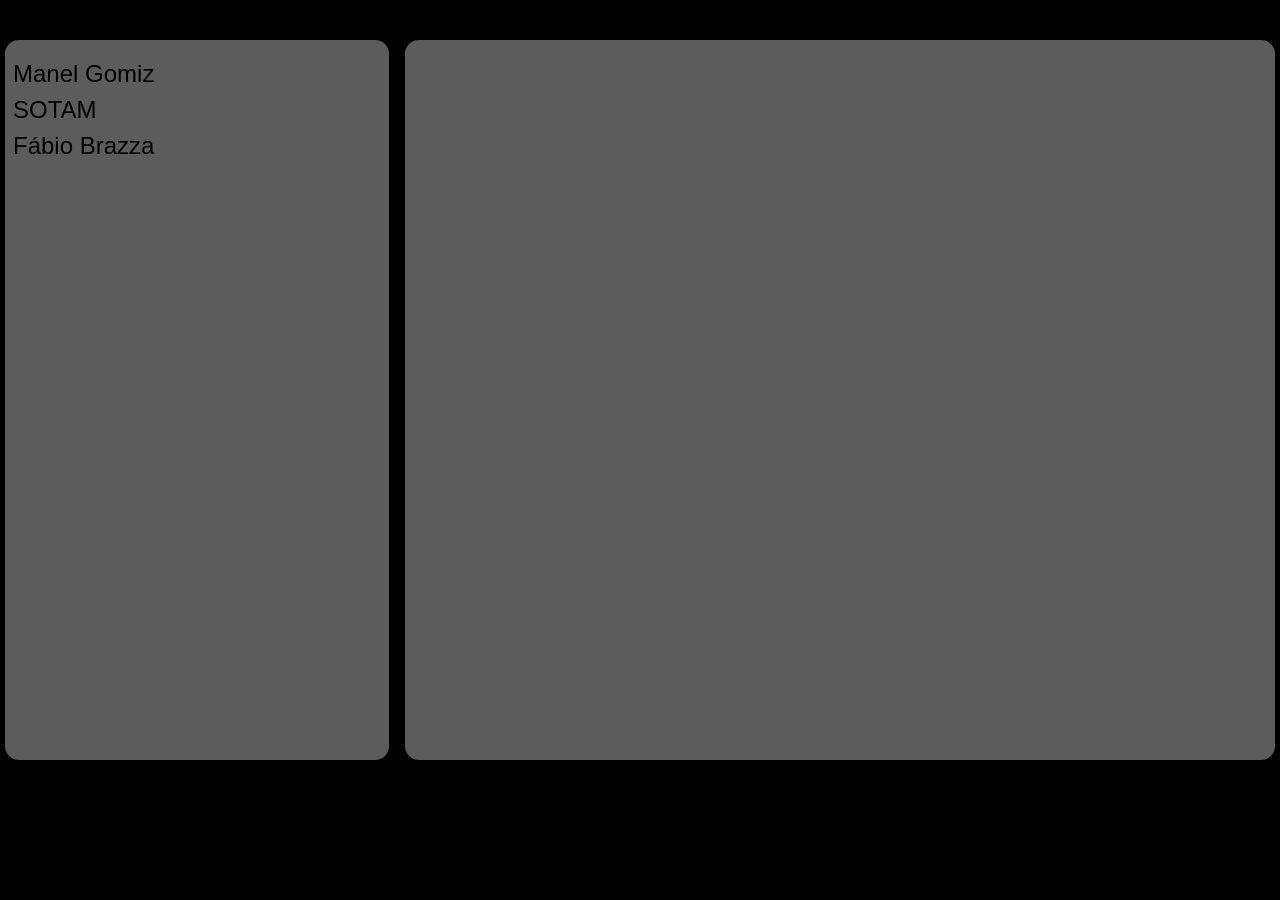
==== index.html @ 019e0861 "primeiro commit" ====
<!DOCTYPE html>
<html lang="pt-br">
<head>
    <meta charset="UTF-8">
    <meta name="viewport" content="width=device-width, initial-scale=1.0">
    <meta name="description" content="Este é um site de exemplo">
    <meta name="keywords" content="cantores, musicas">
    <meta name="author" content="Murilo Cézar">
    <title>Meu sitezão</title>

    <style>
        body {
            margin: 0;
            background-color: rgb(0, 0, 0);
            height: 100vh; /* ocupa toda a altura da tela */
        }
        a {
            text-decoration: none;
            color: inherit; /* pega a cor do elemento pai */
        }
        div {
            
            margin: 0;
            background-color: transparent;
            box-sizing: border-box;
            border-radius: 15px;
        }
        div.active-bg {
            background-color: rgb(27, 27, 27);
        }
        .artistas {
            
            float: left;
            padding: 0;
            text-align: center;
            width: 30%; height: 80%;
            margin-top: 40px; margin-left: 5px;
        }
        .sobre {
            
            float: right;
            padding: 0;
            text-align: center;
            width: 68%; height: 80%;
            margin-top: 40px; margin-right: 5px;
        }
        iframe {
            background-color: rgb(92, 92, 92);
            width: 100%; height: 100%;
            border-radius: 14px;
        }
    </style>
</head>
<body>

    <div class="artistas">
    <iframe style="border: none;" src="artistas.html"  name="listaArtists" title="iframe dos artistas"></iframe> 
    </div>
    <div class="sobre">
    <iframe style="border: none;"  name="detalheArtist" id="detalheArtist"></iframe>
    </div>
</body>
</html>
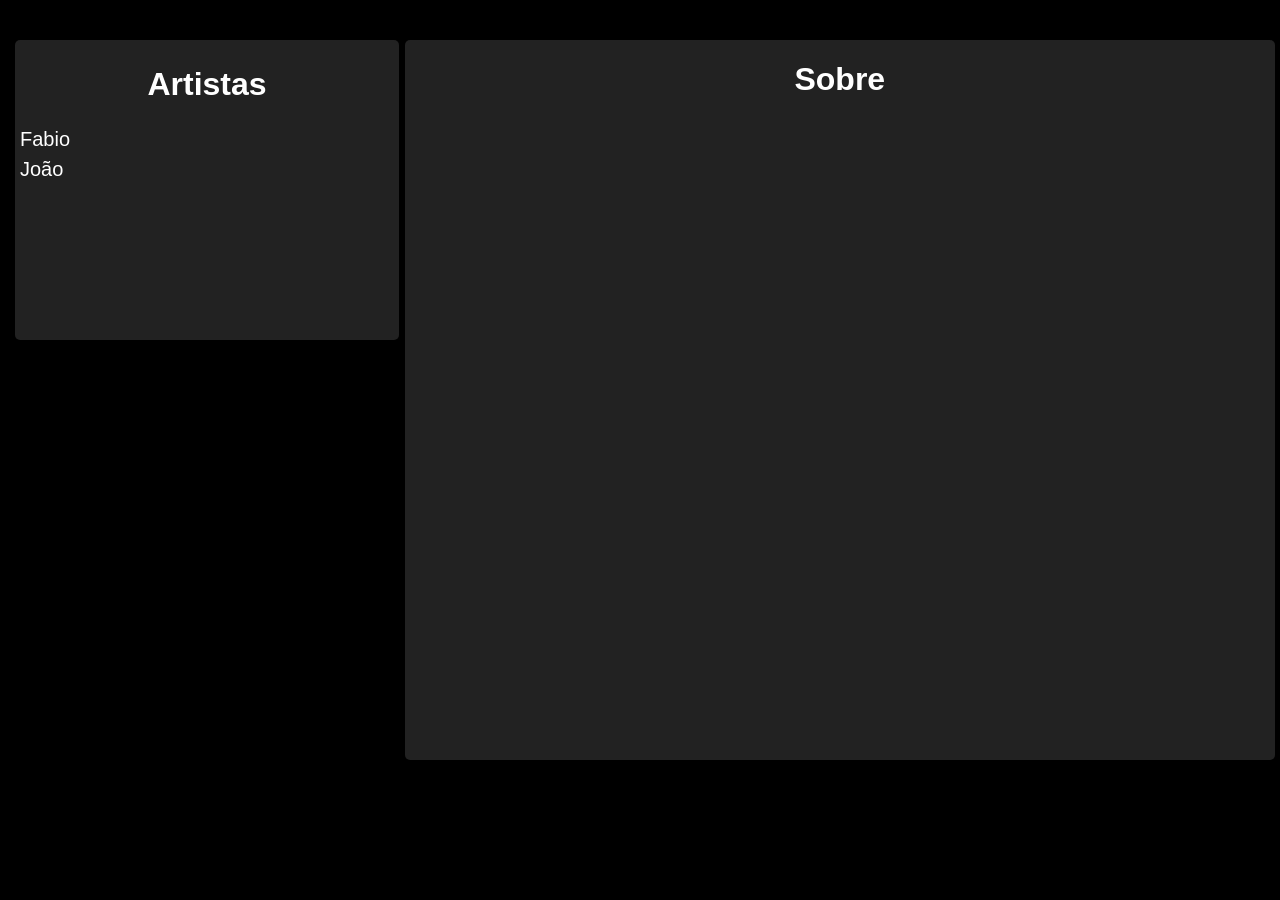
==== commit 11fb6eea: "Add player interaction and styling for artist names - Implemented click event listeners for artist n" ====
--- a/index.html
+++ b/index.html
@@ -8,56 +8,22 @@
     <meta name="author" content="Murilo Cézar">
     <title>Meu sitezão</title>
 
-    <style>
-        body {
-            margin: 0;
-            background-color: rgb(0, 0, 0);
-            height: 100vh; /* ocupa toda a altura da tela */
-        }
-        a {
-            text-decoration: none;
-            color: inherit; /* pega a cor do elemento pai */
-        }
-        div {
-            
-            margin: 0;
-            background-color: transparent;
-            box-sizing: border-box;
-            border-radius: 15px;
-        }
-        div.active-bg {
-            background-color: rgb(27, 27, 27);
-        }
-        .artistas {
-            
-            float: left;
-            padding: 0;
-            text-align: center;
-            width: 30%; height: 80%;
-            margin-top: 40px; margin-left: 5px;
-        }
-        .sobre {
-            
-            float: right;
-            padding: 0;
-            text-align: center;
-            width: 68%; height: 80%;
-            margin-top: 40px; margin-right: 5px;
-        }
-        iframe {
-            background-color: rgb(92, 92, 92);
-            width: 100%; height: 100%;
-            border-radius: 14px;
-        }
-    </style>
+    <link rel="stylesheet" href="principal.css">
 </head>
 <body>
 
     <div class="artistas">
-    <iframe style="border: none;" src="artistas.html"  name="listaArtists" title="iframe dos artistas"></iframe> 
+        <h1 align="center">Artistas</h1>
+        <div class="nomes">
+            <p>Fabio</p>
+        </div>
+        <div class="nomes">
+            <p>João</p>
+        </div>
     </div>
     <div class="sobre">
-    <iframe style="border: none;"  name="detalheArtist" id="detalheArtist"></iframe>
+        <h1 align="center">Sobre</h1>
     </div>
+    <script src="player.js"></script>
 </body>
 </html>
--- a/principal.css
+++ b/principal.css
@@ -0,0 +1,66 @@
+        body {
+            margin: 0;
+            background-color: rgb(0, 0, 0);
+            height: 100vh; /* ocupa toda a altura da tela */
+        }
+        div {
+            box-sizing: border-box;
+            border-radius: 5px;
+            color: white;
+            font-family: Arial, Helvetica, sans-serif;
+        }
+        .artistas {
+            overflow-y: auto;
+            background-color: #222;
+            float: left;
+            padding: 5px;
+            text-align: left;
+            width: 30%; height: 300px;
+            margin-top: 40px; margin-left: 15px;
+        }
+        .sobre {
+            overflow-y: auto;
+            background-color: #222;
+            float: right;
+            padding: 0;
+            text-align: center;
+            width: 68%; height: 80%;
+            margin-top: 40px; margin-right: 5px;
+        }
+        .nomes {
+            width: 100%;
+            height: 30px;
+            background: #22222200;
+            font-size: 20px;
+            display: flex;
+            align-items: center;
+            transition: background-color 0.5s ease;
+            cursor: pointer;
+        }
+        .nomes.ativo {
+            background-color: rgba(128, 128, 128, 0.5);
+        }
+
+
+
+
+        /* largura da barra */
+        .artistas::-webkit-scrollbar {
+            width: 10px;
+        }
+
+        /* fundo da barra */
+        .artistas::-webkit-scrollbar-track {
+            background: transparent;
+        }
+
+        /* retângulo que desliza */
+        .artistas::-webkit-scrollbar-thumb {
+            background: #5a5a5a;
+            border-radius: 5px;
+        }
+
+        /* quando passa o mouse */
+        .artistas::-webkit-scrollbar-thumb:hover {
+            background: #8a8a8a;
+        }
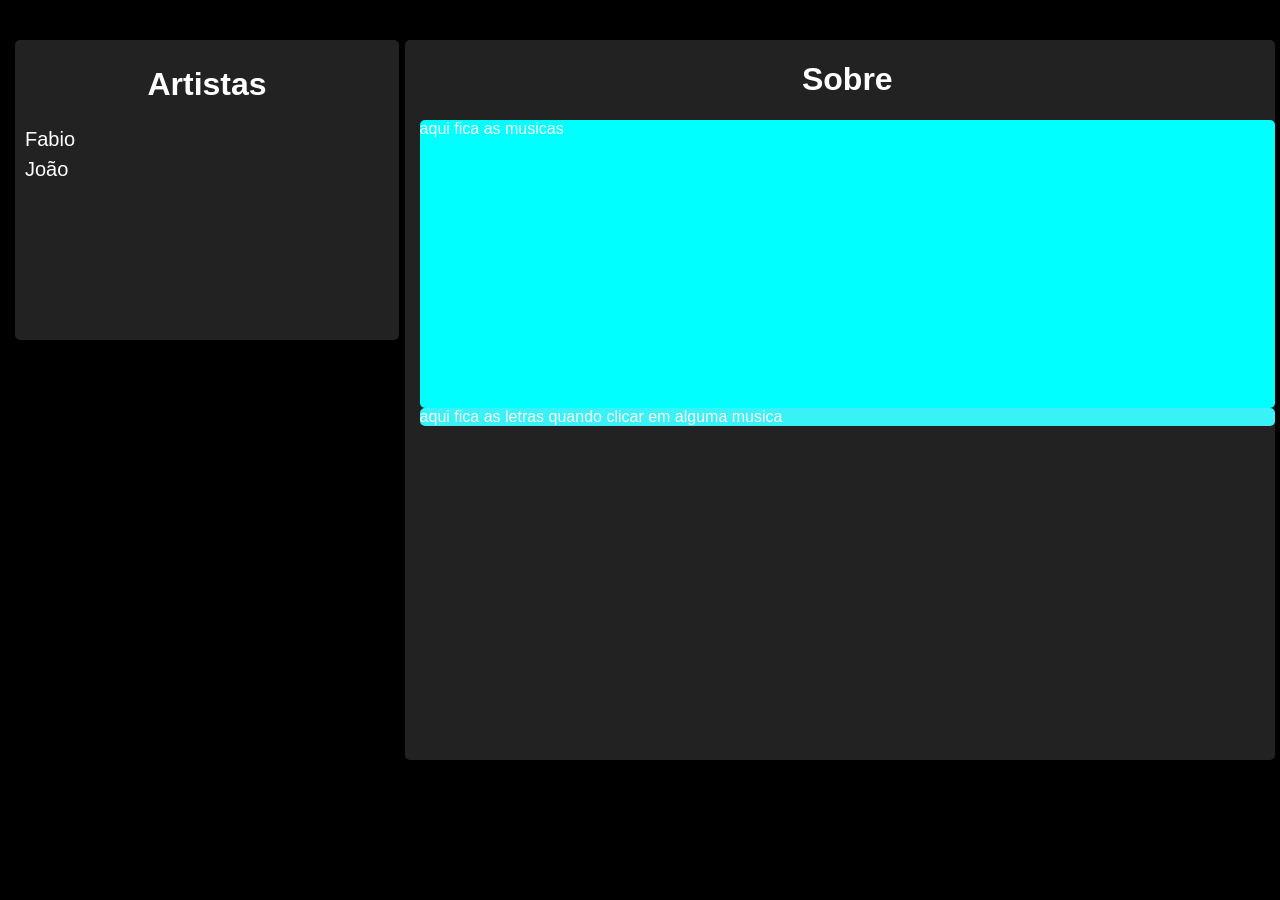
==== commit 894b3292: "parei de usar iframes, e aprendi a colocar scrool vertical em divs" ====
--- a/index.html
+++ b/index.html
@@ -14,15 +14,24 @@
 
     <div class="artistas">
         <h1 align="center">Artistas</h1>
-        <div class="nomes">
+        <div class="nomes" onclick="selecionarArtista(this)" data-artista="fabio">
             <p>Fabio</p>
         </div>
-        <div class="nomes">
+        
+        <div class="nomes" onclick="selecionarArtista(this)" data-artista="joao">
             <p>João</p>
         </div>
     </div>
+
     <div class="sobre">
         <h1 align="center">Sobre</h1>
+        <div class="listM">
+            aqui fica as musicas
+        </div>
+
+        <div class="letras">
+            aqui fica as letras quando clicar em alguma musica
+        </div>
     </div>
     <script src="player.js"></script>
 </body>
--- a/principal.css
+++ b/principal.css
@@ -21,14 +21,25 @@
         .sobre {
             overflow-y: auto;
             background-color: #222;
-            float: right;
+            float: right;   
             padding: 0;
-            text-align: center;
+            text-align: left; padding-left: 15px;
             width: 68%; height: 80%;
             margin-top: 40px; margin-right: 5px;
         }
+
+
+        .listM {
+            height: 40%;
+            background-color: aqua;
+        }
+        .letras {
+            background-color: rgb(57, 242, 248);
+        }
+
+
         .nomes {
-            width: 100%;
+            width: 100%; padding-left: 5px;
             height: 30px;
             background: #22222200;
             font-size: 20px;
@@ -39,6 +50,21 @@
         }
         .nomes.ativo {
             background-color: rgba(128, 128, 128, 0.5);
+            color:  rgb(57, 242, 248);
+        }
+        .musica {
+            width: 100%; padding-left: 5px;
+            height: 30px;
+            background: #22222200;
+            font-size: 18px;
+            display: flex;
+            align-items: center;
+            transition: background-color 0.5s ease;
+            cursor: pointer;
+        }
+        .musica.ativo {
+            background-color: rgba(128, 128, 128, 0.5);
+            color:  rgb(57, 242, 248);
         }
 
 
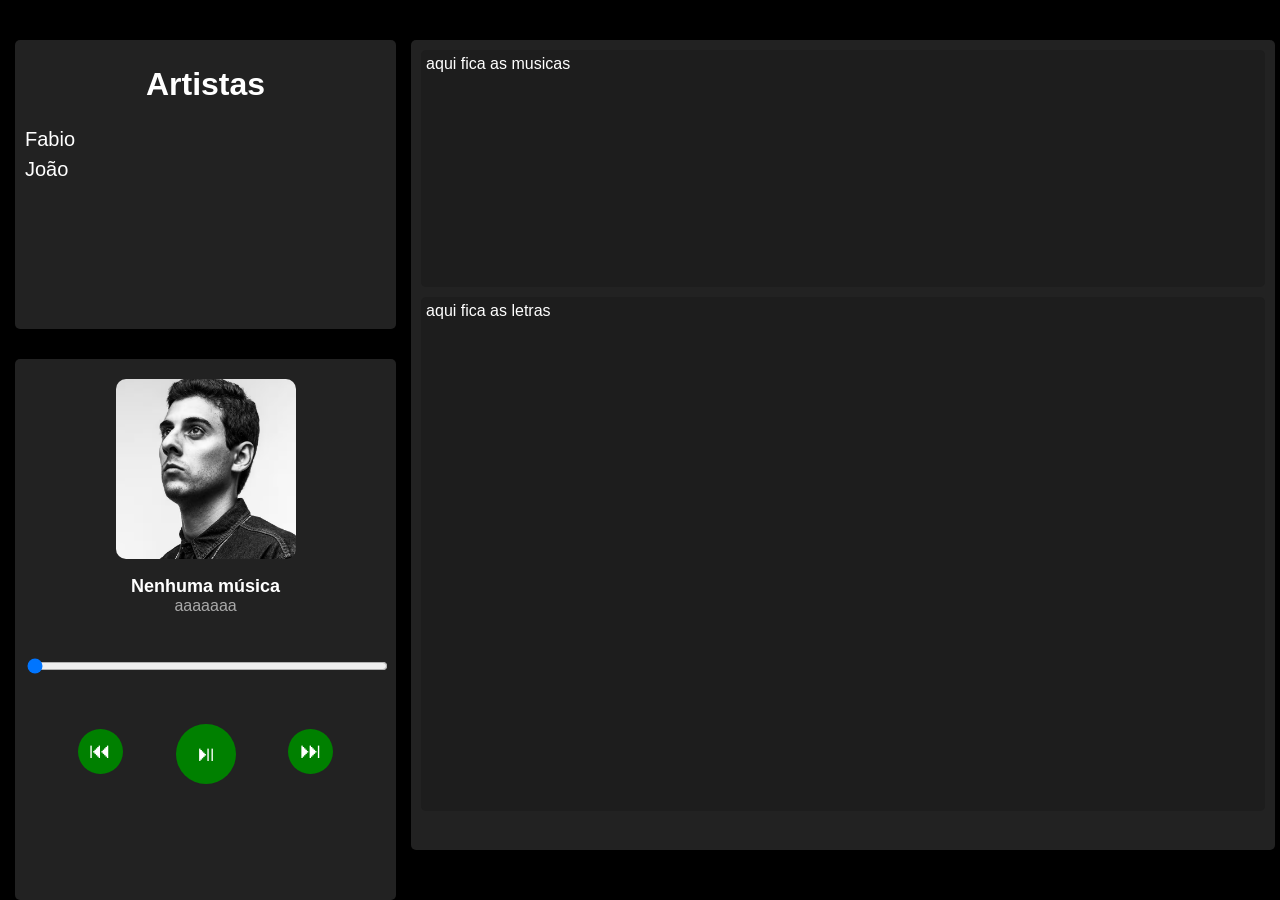
==== commit d7b880ef: "to mexendo com a estética do player de musica, logo logo deixo ele funcional" ====
--- a/index.html
+++ b/index.html
@@ -12,27 +12,69 @@
 </head>
 <body>
 
-    <div class="artistas">
-        <h1 align="center">Artistas</h1>
-        <div class="nomes" onclick="selecionarArtista(this)" data-artista="fabio">
-            <p>Fabio</p>
+<div class="layout">
+<!-- artistas-->
+    <div class="coluna-esquerda">
+
+        <div class="artistas">
+            <h1 align="center">Artistas</h1>
+
+            <div class="nomes" onclick="selecionarArtista(this)" data-artista="fabio">
+                <p>Fabio</p>
+            </div>
+
+            <div class="nomes" onclick="selecionarArtista(this)" data-artista="joao">
+                <p>João</p>
+            </div>
         </div>
-        
-        <div class="nomes" onclick="selecionarArtista(this)" data-artista="joao">
-            <p>João</p>
+
+        <div class="extra">
+            
+            
+            <!-- player de música -->
+            <div class="player">
+                
+                <div class="top-player">
+                    
+                    <img src="capa.avif" class="capa">
+                    
+                </div>
+                <div class="info">
+                    <div class="titulo" id="titulo">Nenhuma música</div>
+                    <div class="artista" id="artista">aaaaaaa</div>
+                </div>
+                
+                <div class="barra">
+                    <input type="range" value="0" min="0" max="100" class="progresso">
+                </div>
+                
+                <div class="controles">
+                    <button class="btn">⏮</button>
+                    <button class="pause" id="play">⏯</button>
+                    <button class="btn">⏭</button>
+                </div>
+                
+                <audio id="audio"></audio>
+            </div>
         </div>
+
     </div>
 
+
+
+<!-- musicas e letras-->
     <div class="sobre">
-        <h1 align="center">Sobre</h1>
+
         <div class="listM">
             aqui fica as musicas
         </div>
 
         <div class="letras">
-            aqui fica as letras quando clicar em alguma musica
+            aqui fica as letras
         </div>
     </div>
+
+</div>
     <script src="player.js"></script>
 </body>
 </html>
--- a/principal.css
+++ b/principal.css
@@ -1,92 +1,233 @@
-        body {
-            margin: 0;
-            background-color: rgb(0, 0, 0);
-            height: 100vh; /* ocupa toda a altura da tela */
-        }
-        div {
-            box-sizing: border-box;
-            border-radius: 5px;
-            color: white;
-            font-family: Arial, Helvetica, sans-serif;
-        }
-        .artistas {
-            overflow-y: auto;
-            background-color: #222;
-            float: left;
-            padding: 5px;
-            text-align: left;
-            width: 30%; height: 300px;
-            margin-top: 40px; margin-left: 15px;
-        }
-        .sobre {
-            overflow-y: auto;
-            background-color: #222;
-            float: right;   
-            padding: 0;
-            text-align: left; padding-left: 15px;
-            width: 68%; height: 80%;
-            margin-top: 40px; margin-right: 5px;
-        }
-
-
-        .listM {
-            height: 40%;
-            background-color: aqua;
-        }
-        .letras {
-            background-color: rgb(57, 242, 248);
-        }
-
-
-        .nomes {
-            width: 100%; padding-left: 5px;
-            height: 30px;
-            background: #22222200;
-            font-size: 20px;
-            display: flex;
-            align-items: center;
-            transition: background-color 0.5s ease;
-            cursor: pointer;
-        }
-        .nomes.ativo {
-            background-color: rgba(128, 128, 128, 0.5);
-            color:  rgb(57, 242, 248);
-        }
-        .musica {
-            width: 100%; padding-left: 5px;
-            height: 30px;
-            background: #22222200;
-            font-size: 18px;
-            display: flex;
-            align-items: center;
-            transition: background-color 0.5s ease;
-            cursor: pointer;
-        }
-        .musica.ativo {
-            background-color: rgba(128, 128, 128, 0.5);
-            color:  rgb(57, 242, 248);
-        }
-
-
-
-
-        /* largura da barra */
-        .artistas::-webkit-scrollbar {
-            width: 10px;
-        }
-
-        /* fundo da barra */
-        .artistas::-webkit-scrollbar-track {
-            background: transparent;
-        }
-
-        /* retângulo que desliza */
-        .artistas::-webkit-scrollbar-thumb {
-            background: #5a5a5a;
-            border-radius: 5px;
-        }
-
-        /* quando passa o mouse */
-        .artistas::-webkit-scrollbar-thumb:hover {
-            background: #8a8a8a;
-        }+body {
+    margin: 0;
+    background-color: black;
+    height: 100vh;
+    font-family: Arial, Helvetica, sans-serif;
+    color: white;
+}
+
+/* layout principal */
+.layout {
+    display: flex;
+    height: 100vh;
+}
+
+/* coluna esquerda */
+.coluna-esquerda {
+    width: 30%;
+    margin-left: 15px;
+    margin-top: 40px;
+    display: flex;
+    flex-direction: column;
+    gap: 30px;
+}
+
+/* artistas */
+.artistas {
+    background-color: #222;
+    padding: 5px;
+    height: 300px;
+    overflow-y: auto;
+}
+
+/* player / extra */
+.extra {
+    background-color: #222;
+    height: 562px;
+    padding: 10px;
+}
+
+/* coluna direita */
+.sobre {
+    width: 68%;
+    margin: 40px 5px 0 15px;
+    padding: 10px 10px 10px 10px;
+    height: 90%;
+    background-color: #222;
+    overflow-y: auto;
+}
+
+/* conteúdo dentro da sobre */
+.listM {
+    height: 30%;
+    padding: 5px;
+    overflow-y: auto;
+    background-color: #1d1d1d;
+}
+
+.letras {
+    height: 65%;
+    margin-top: 10px;
+    padding: 5px;
+    overflow-y: auto;
+    background-color: #1d1d1d;
+}
+
+/* estilo padrão das divs */
+div {
+    box-sizing: border-box;
+    border-radius: 5px;
+}
+
+/* nomes dos artistas */
+.nomes {
+    height: 30px;
+    padding-left: 5px;
+    font-size: 20px;
+    display: flex;
+    align-items: center;
+    cursor: pointer;
+    transition: background-color 0.5s ease;
+}
+
+.nomes.ativo {
+    background-color: rgba(128,128,128,0.5);
+    color: rgb(57,242,248);
+}
+
+/* lista de músicas */
+.musica {
+    height: 30px;
+    padding-left: 5px;
+    font-size: 18px;
+    display: flex;
+    align-items: center;
+    cursor: pointer;
+    transition: background-color 0.5s ease;
+}
+
+.musica.ativo {
+    background-color: rgba(128,128,128,0.5);
+    color: rgb(57,242,248);
+}
+
+/* scrollbar */
+.artistas::-webkit-scrollbar,
+.sobre::-webkit-scrollbar {
+    width: 10px;
+}
+
+.artistas::-webkit-scrollbar-track,
+.sobre::-webkit-scrollbar-track {
+    background: transparent;
+}
+
+.artistas::-webkit-scrollbar-thumb,
+.sobre::-webkit-scrollbar-thumb {
+    background: #5a5a5a;
+    border-radius: 5px;
+}
+
+.artistas::-webkit-scrollbar-thumb:hover,
+.sobre::-webkit-scrollbar-thumb:hover {
+    background: #8a8a8a;
+}
+
+
+
+.player{
+    background-color: none;
+    display: grid;
+    align-items: center;
+    grid-template-columns: 1fr;
+
+    grid-template-rows:
+        200px   /* capa grande */
+        30px    /* titulo + artista */
+        75px    /* barra */
+        100px;   /* controles */
+
+    gap: 10px;
+
+    height: 100%;
+}
+
+/* capa */
+.capa{
+    background-color: rgba(255, 166, 0, 0);
+
+    grid-row: 1;
+
+    display: block;
+    margin: auto;
+
+    width: 180px;
+    height: 180px;
+
+    border-radius: 10px;
+    object-fit: cover;
+}
+
+/* artista */
+.info{
+    background-color: rgba(0, 128, 0, 0);
+    height: auto;
+    grid-row: 2;
+    height: 35px;
+
+    display: flex;
+    flex-direction: column;
+    align-items: center;
+}
+/* musica */
+.titulo{
+    background-color: rgba(0, 0, 255, 0);
+    font-size: 18px;
+    font-weight: bold;
+}
+
+.artista{
+    color: #aaa;
+}
+
+/* barra */
+.barra{
+    padding-top: 25px; margin-right: 10;
+    background-color: rgba(255, 255, 0, 0);
+    height: 50px;
+    grid-row: 3;
+}
+
+.progresso{
+    width: 100%;
+}
+
+/* controles */
+.controles{
+    background-color: rgba(128, 0, 128, 0);
+
+    grid-row: 4;
+
+    display: flex;
+    justify-content: space-evenly;
+}
+
+/* botões */
+.btn{
+    margin-top: 5px;
+    background: green;
+    width: 45px; height: 45px;
+    border-radius: 50%; border: none;
+    color: white;
+    font-size: 22px;
+    cursor: pointer;
+    transition: transform 0.2s, color 0.2s;
+}
+
+.btn:hover{
+    transform: scale(1.2);
+    color: rgb(57,242,248);
+}
+.pause{
+    background: green;
+    width: 60px; height: 60px;
+    border-radius: 50%; border: none;
+    color: white;
+    font-size: 22px;
+    cursor: pointer;
+    transition: transform 0.2s, color 0.2s background-color 0.5s ease;
+}
+.pause:hover{
+    transform: scale(1.2);
+    color: rgb(57,242,248);
+}
